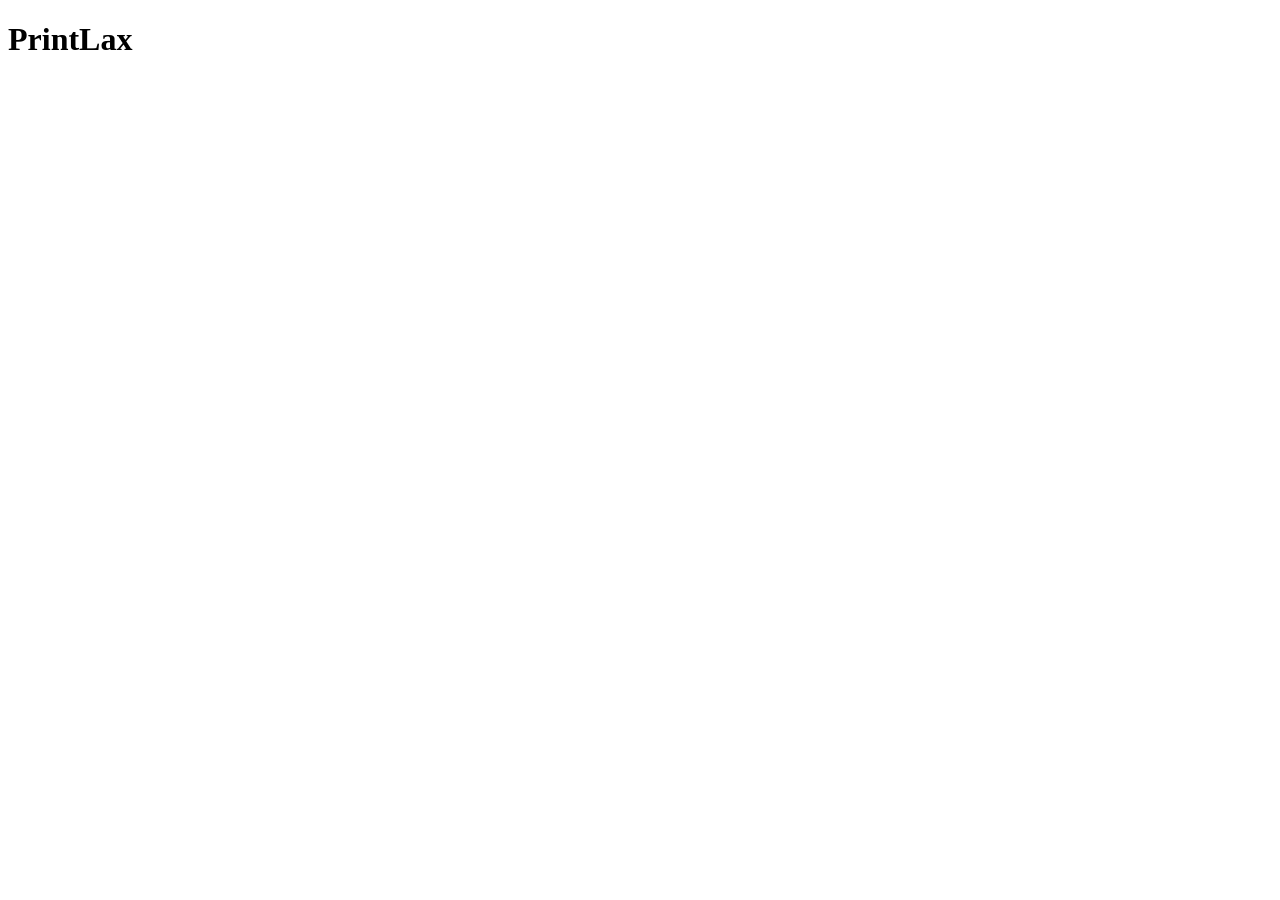
==== Index.html @ 4d24abd9 "Head, neuer Name: PrintLax" ====
<!DOCTYPE html>
<html>
    <head>
        <meta charset="UTF-8">
        <meta name="viewport" content="width=device-width, initial-scale=1.0">
        <meta name="description" content="Kaufe deine eigenen 3-D gedruckten Produkte!">
        <title>PrintLax</title>
    </head>
    <h1>
        PrintLax
    </h1>
</html>
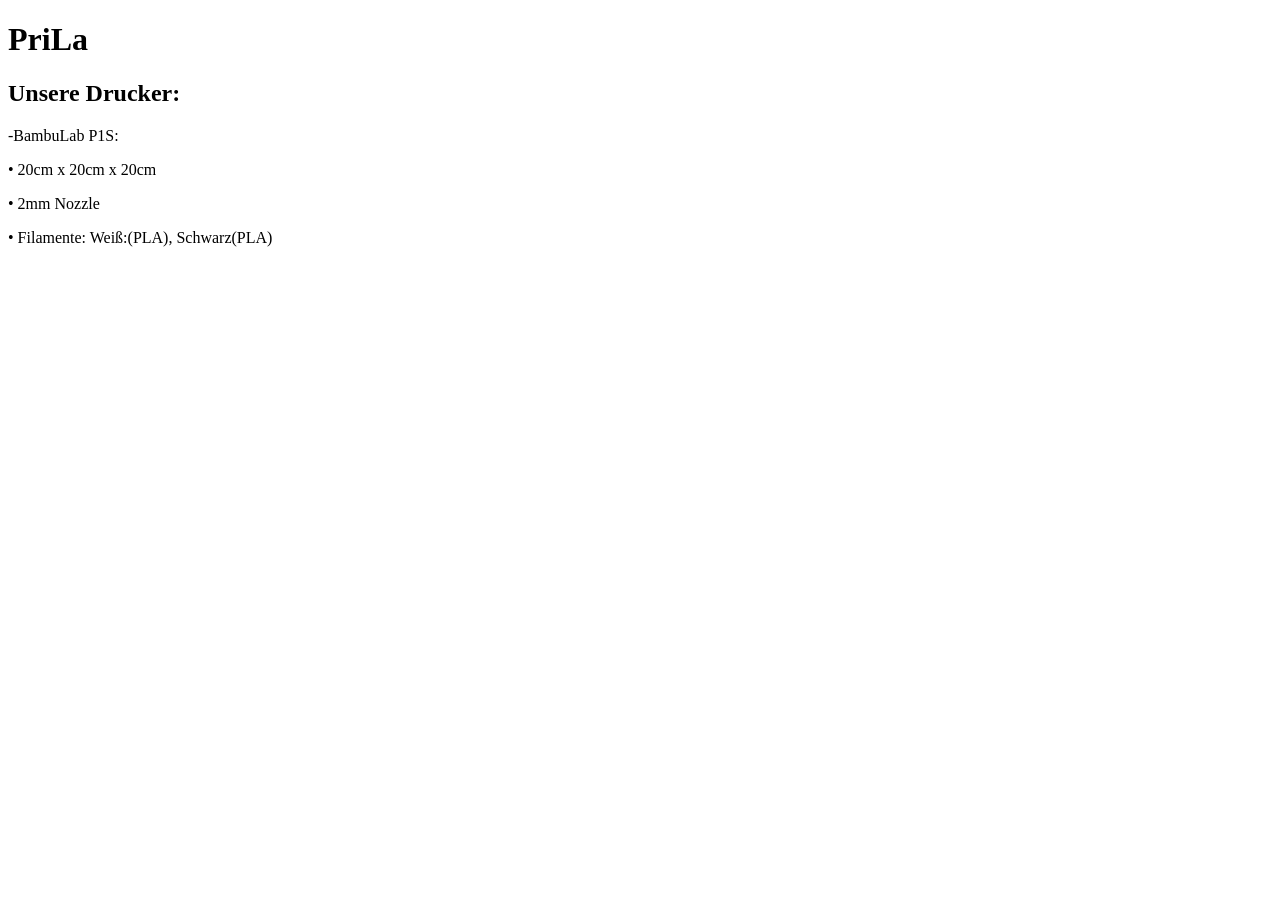
==== commit acd2bb76: "Unsere 3-D Drucker" ====
--- a/Index.html
+++ b/Index.html
@@ -4,9 +4,14 @@
         <meta charset="UTF-8">
         <meta name="viewport" content="width=device-width, initial-scale=1.0">
         <meta name="description" content="Kaufe deine eigenen 3-D gedruckten Produkte!">
-        <title>PrintLax</title>
+        <title>PriLa</title>
     </head>
-    <h1>
-        PrintLax
-    </h1>
+    <body>
+        <h1>PriLa</h1>
+        <h2>Unsere Drucker:</h2>
+        <p>-BambuLab P1S:</p>
+        <p>     • 20cm x 20cm x 20cm</p>
+        <p>     • 2mm Nozzle</p>
+        <p>     • Filamente: Weiß:(PLA), Schwarz(PLA)</p>
+    </body>
 </html>
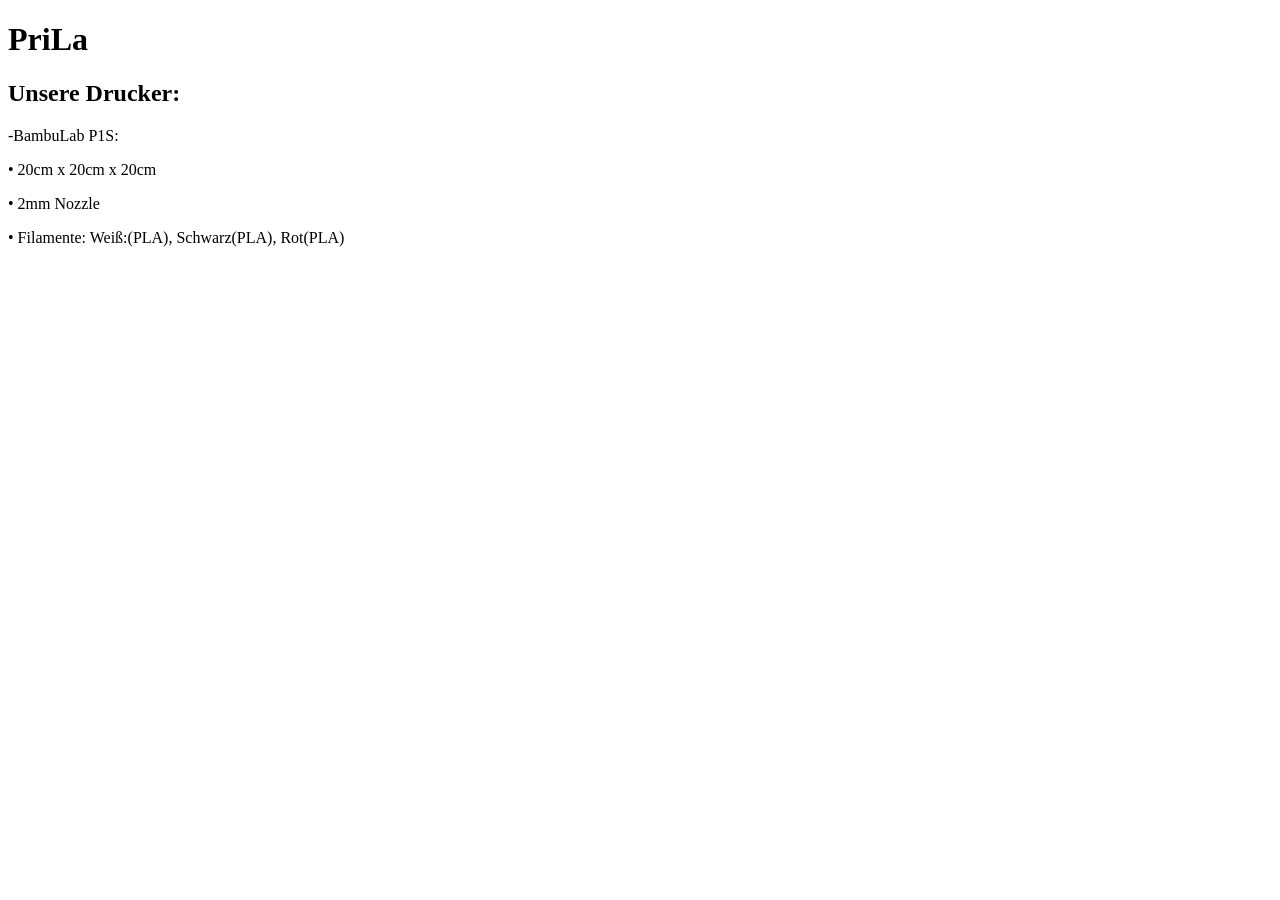
==== commit 3bcab64c: "Filament Typen" ====
--- a/Index.html
+++ b/Index.html
@@ -12,6 +12,6 @@
         <p>-BambuLab P1S:</p>
         <p>     • 20cm x 20cm x 20cm</p>
         <p>     • 2mm Nozzle</p>
-        <p>     • Filamente: Weiß:(PLA), Schwarz(PLA)</p>
+        <p>     • Filamente: Weiß:(PLA), Schwarz(PLA), Rot(PLA)</p>
     </body>
 </html>
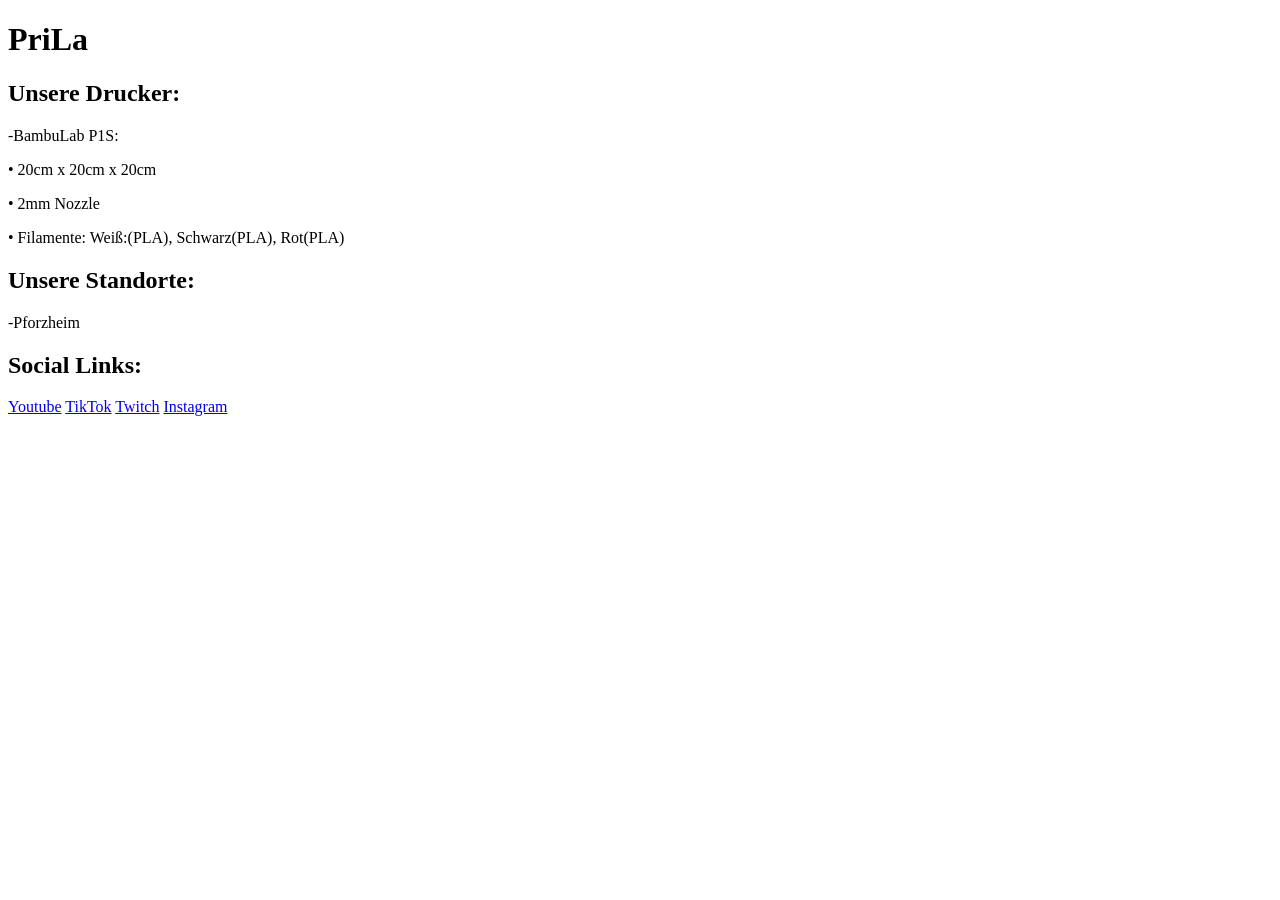
==== commit 32be7e79: "Social Links" ====
--- a/Index.html
+++ b/Index.html
@@ -13,5 +13,12 @@
         <p>     • 20cm x 20cm x 20cm</p>
         <p>     • 2mm Nozzle</p>
         <p>     • Filamente: Weiß:(PLA), Schwarz(PLA), Rot(PLA)</p>
+        <h2>Unsere Standorte:</h2>
+        <p>-Pforzheim</p>
+        <h2>Social Links:</h2>
+        <a href="https://www.youtube.com/@LenmanYt">Youtube</a>
+        <a href="https://www.youtube.com/@El_Kai01">TikTok</a>
+        <a href="https://www.twitch.tv/realelkai">Twitch</a>
+        <a href="https://www.instagram.com/realelkai/">Instagram</a>
     </body>
 </html>
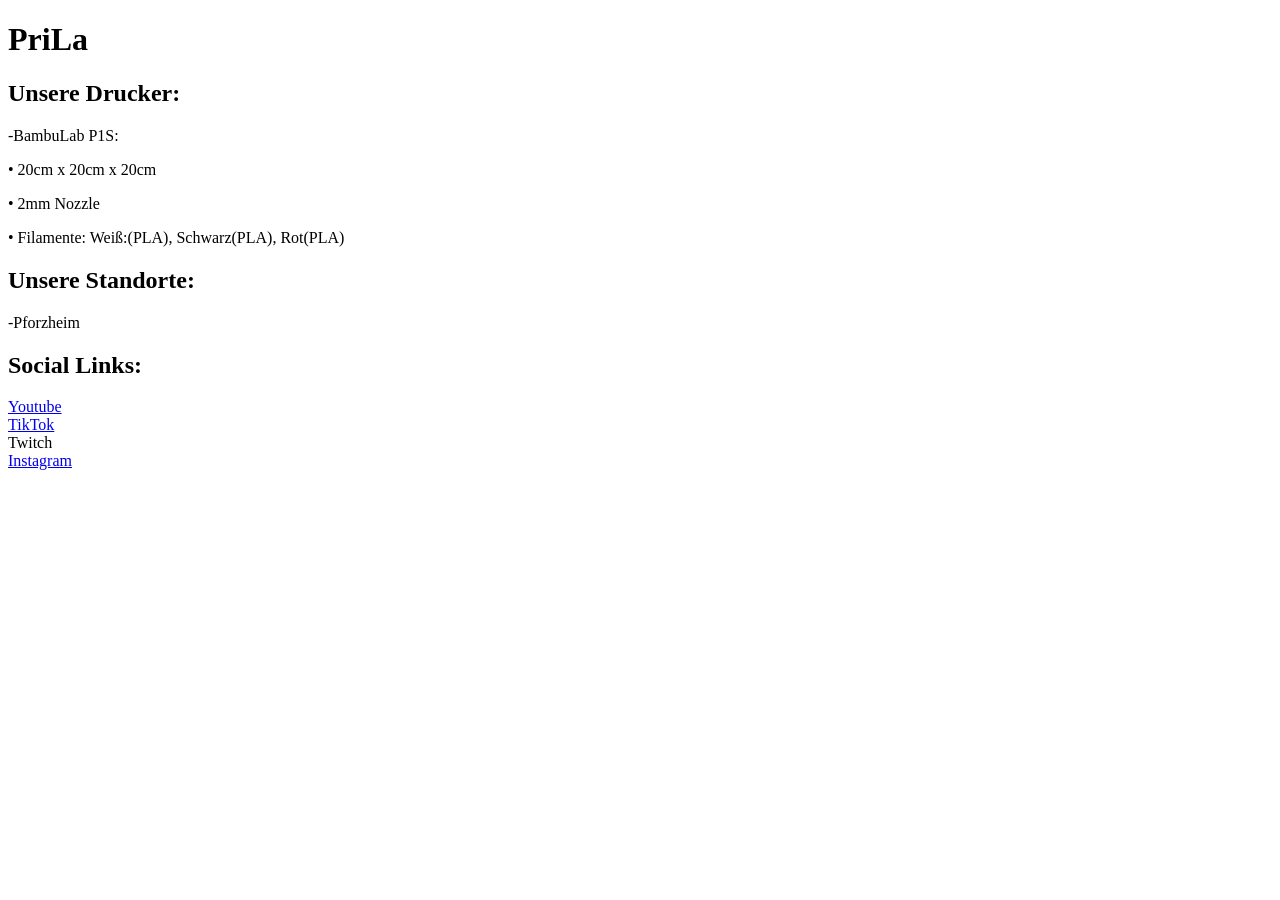
==== commit b7467d16: "Links mit Umbruch" ====
--- a/Index.html
+++ b/Index.html
@@ -16,9 +16,9 @@
         <h2>Unsere Standorte:</h2>
         <p>-Pforzheim</p>
         <h2>Social Links:</h2>
-        <a href="https://www.youtube.com/@LenmanYt">Youtube</a>
-        <a href="https://www.youtube.com/@El_Kai01">TikTok</a>
-        <a href="https://www.twitch.tv/realelkai">Twitch</a>
-        <a href="https://www.instagram.com/realelkai/">Instagram</a>
+        <a href="https://www.youtube.com/@LenmanYt">Youtube</a><br>
+        <a href="https://www.youtube.com/@El_Kai01">TikTok</a><br
+        <a href="https://www.twitch.tv/realelkai">Twitch</a><br>
+        <a href="https://www.instagram.com/realelkai/">Instagram</a><br>
     </body>
 </html>
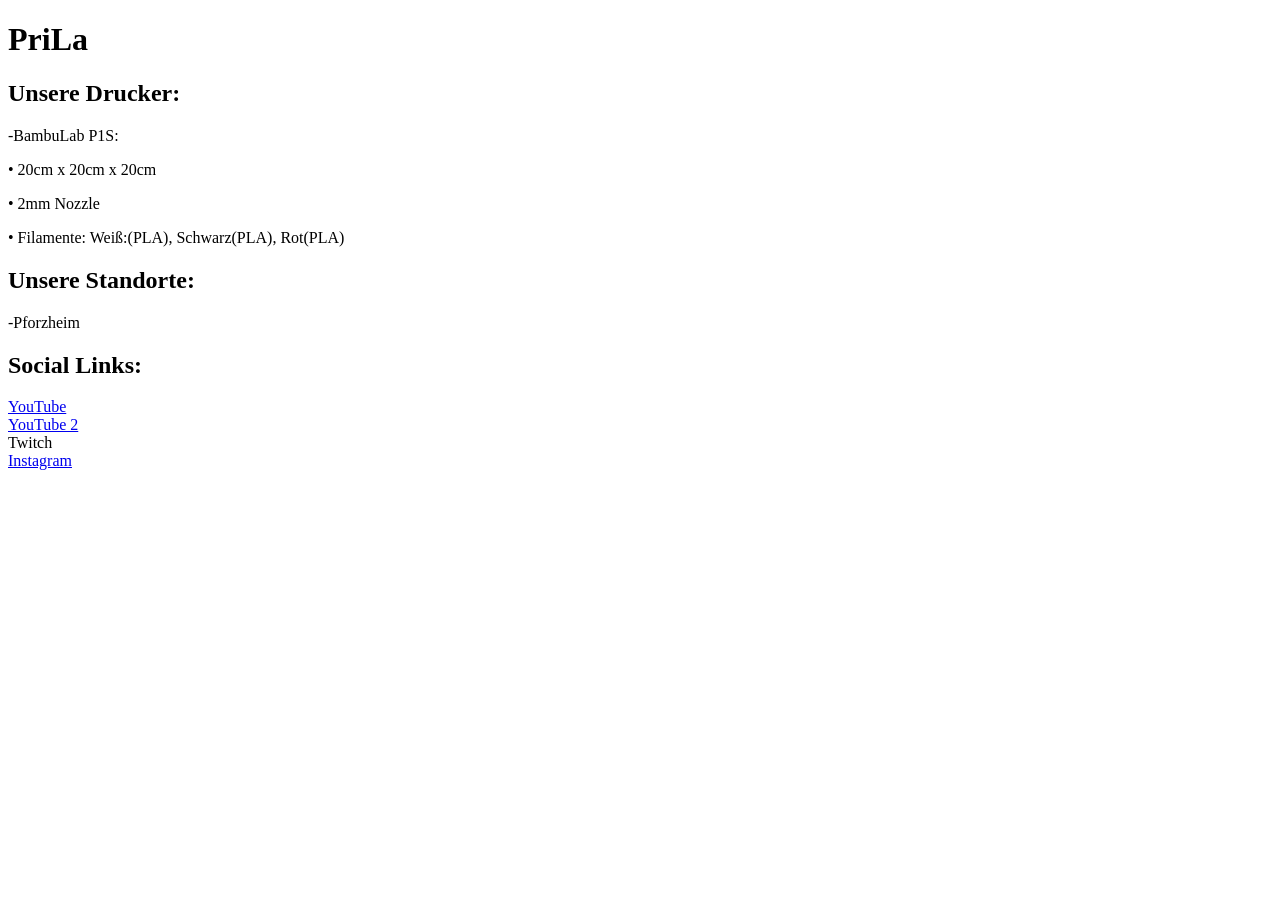
==== commit 153bcb8d: "Richtiger Twitch" ====
--- a/Index.html
+++ b/Index.html
@@ -16,8 +16,8 @@
         <h2>Unsere Standorte:</h2>
         <p>-Pforzheim</p>
         <h2>Social Links:</h2>
-        <a href="https://www.youtube.com/@LenmanYt">Youtube</a><br>
-        <a href="https://www.youtube.com/@El_Kai01">TikTok</a><br
+        <a href="https://www.youtube.com/@LenmanYt">YouTube</a><br>
+        <a href="https://www.youtube.com/@El_Kai01">YouTube 2</a><br
         <a href="https://www.twitch.tv/realelkai">Twitch</a><br>
         <a href="https://www.instagram.com/realelkai/">Instagram</a><br>
     </body>
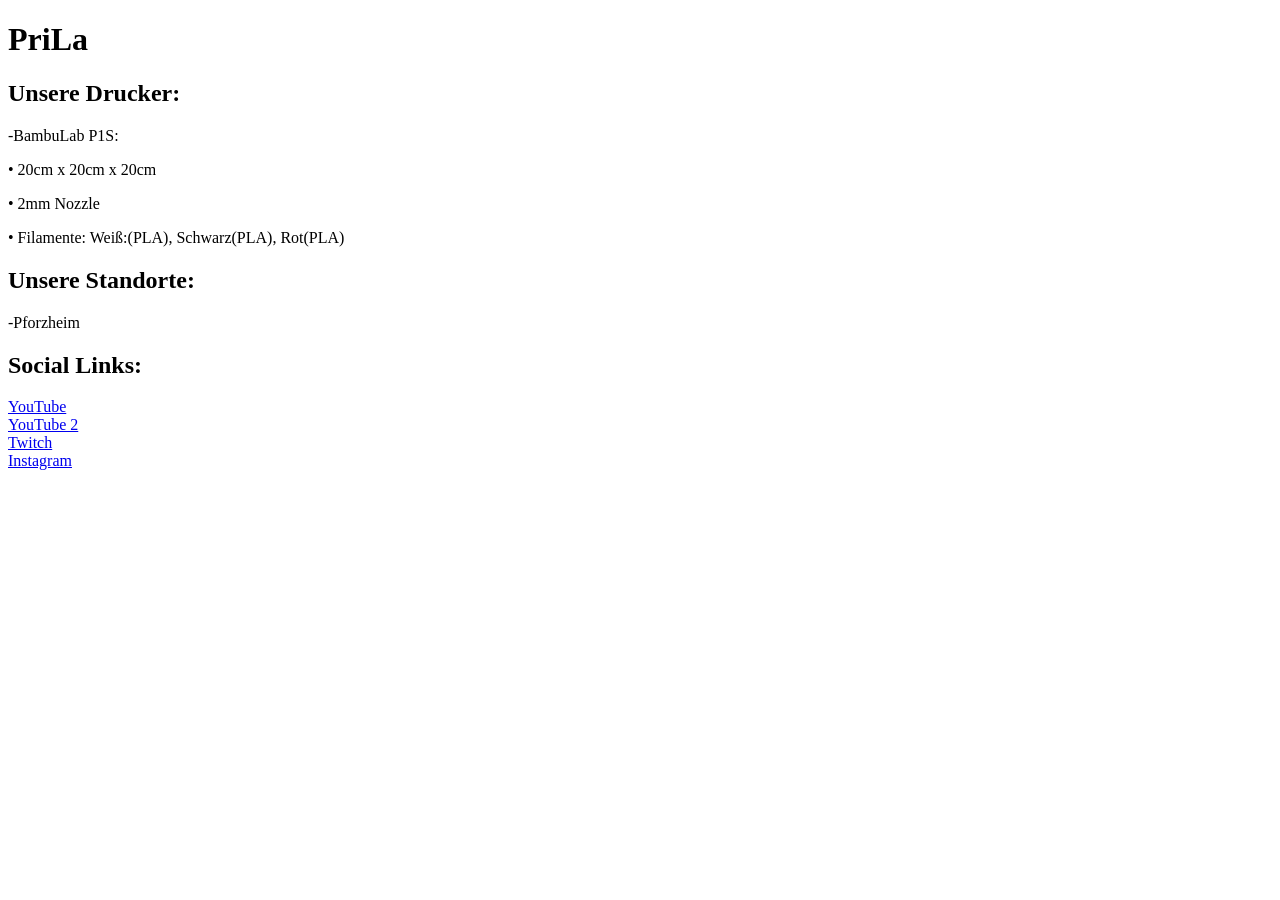
==== commit dc81c435: "Twitch Link repariert" ====
--- a/Index.html
+++ b/Index.html
@@ -17,7 +17,7 @@
         <p>-Pforzheim</p>
         <h2>Social Links:</h2>
         <a href="https://www.youtube.com/@LenmanYt">YouTube</a><br>
-        <a href="https://www.youtube.com/@El_Kai01">YouTube 2</a><br
+        <a href="https://www.youtube.com/@El_Kai01">YouTube 2</a><br>
         <a href="https://www.twitch.tv/realelkai">Twitch</a><br>
         <a href="https://www.instagram.com/realelkai/">Instagram</a><br>
     </body>
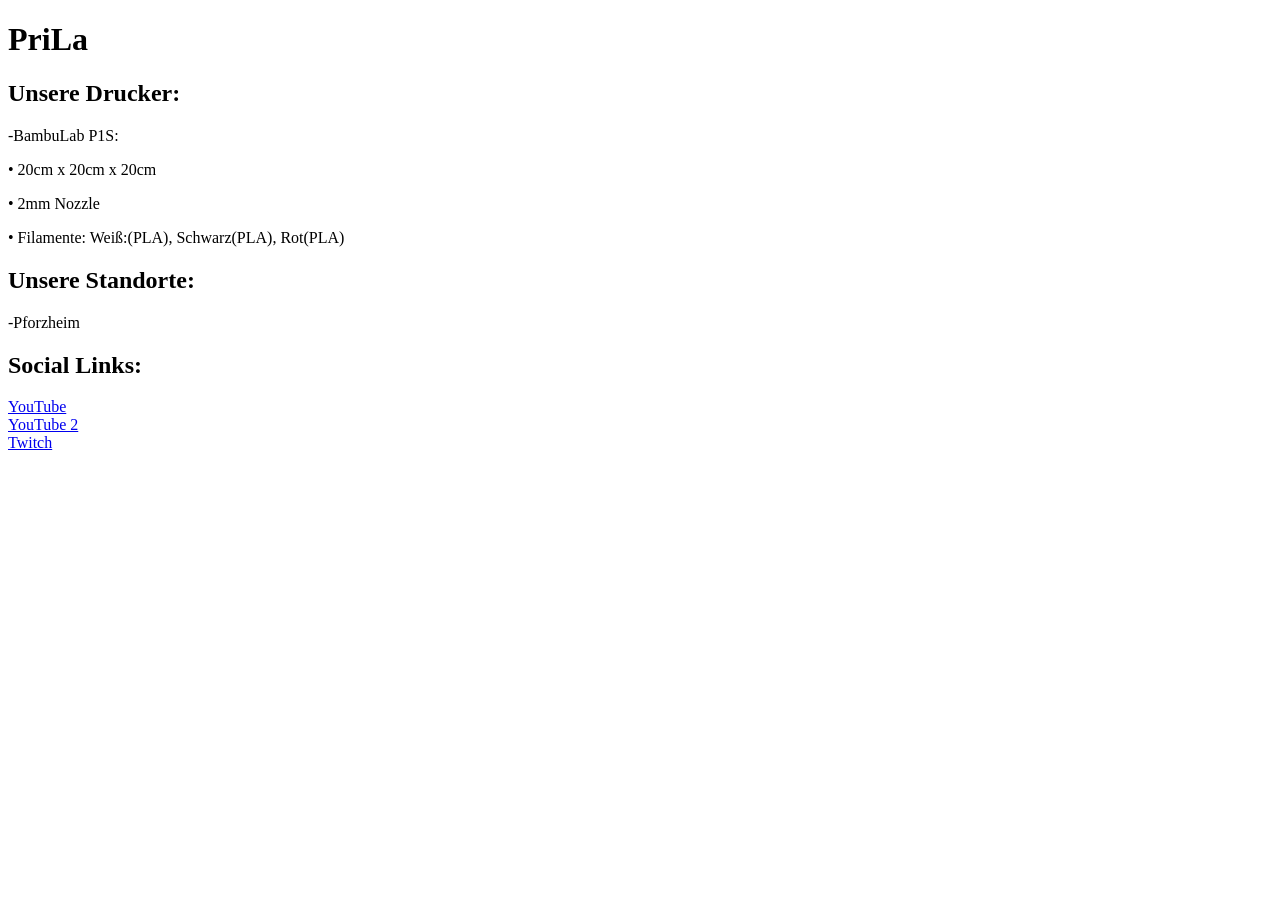
==== commit 3c1a793c: "Links in neuem Tab, Insta raus" ====
--- a/Index.html
+++ b/Index.html
@@ -16,9 +16,8 @@
         <h2>Unsere Standorte:</h2>
         <p>-Pforzheim</p>
         <h2>Social Links:</h2>
-        <a href="https://www.youtube.com/@LenmanYt">YouTube</a><br>
-        <a href="https://www.youtube.com/@El_Kai01">YouTube 2</a><br>
-        <a href="https://www.twitch.tv/realelkai">Twitch</a><br>
-        <a href="https://www.instagram.com/realelkai/">Instagram</a><br>
+        <a href="https://www.youtube.com/@LenmanYt" target="_blank">YouTube</a><br>
+        <a href="https://www.youtube.com/@El_Kai01" target="_blank">YouTube 2</a><br>
+        <a href="https://www.twitch.tv/realelkai" target="_blank">Twitch</a><br>
     </body>
 </html>
